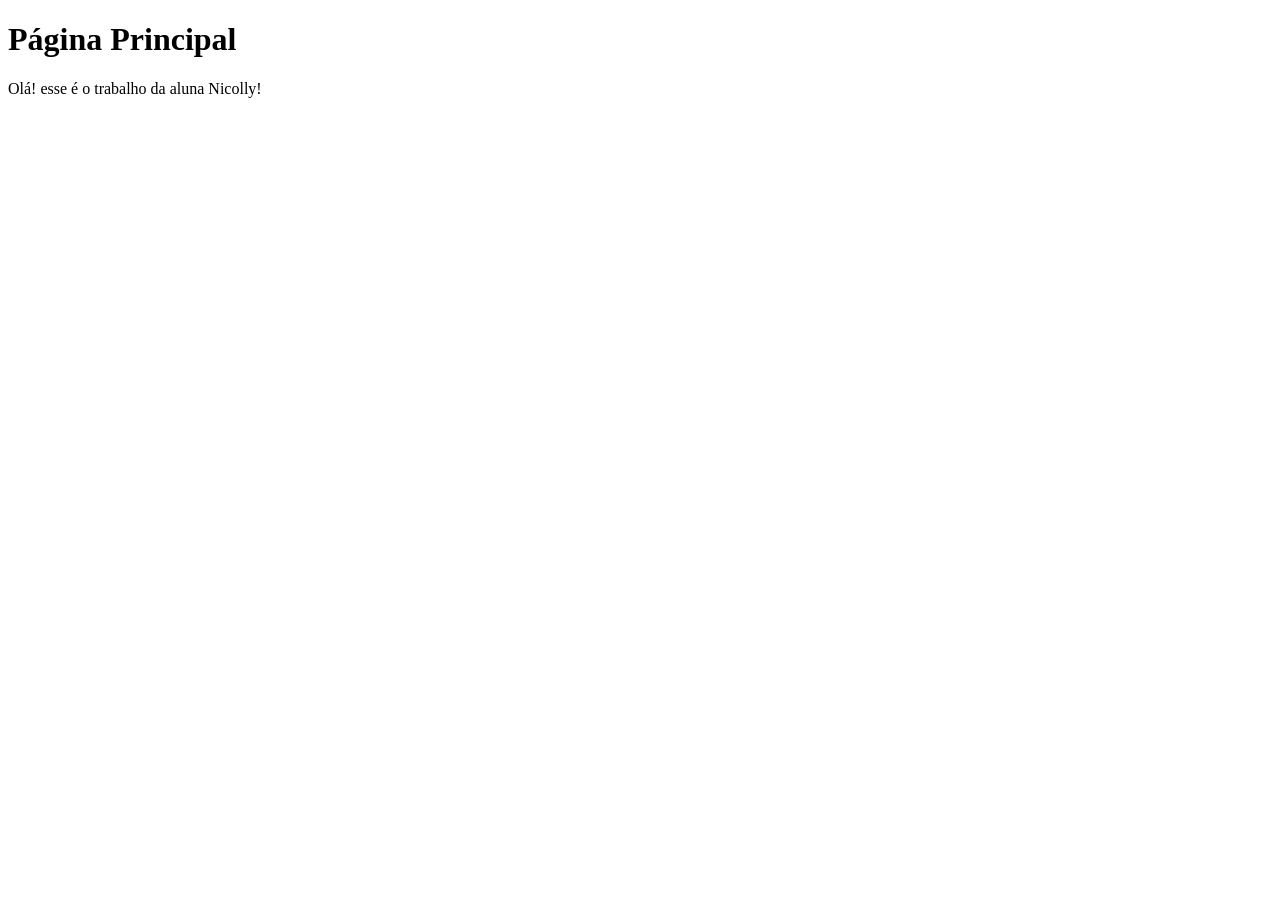
==== index.html @ 9501ff58 "Add files via upload" ====
<!DOCTYPE html>
<html lang="pt-BR">
<head>
    <meta charset="UTF-8">
    <meta name="viewport" content="width=device-width, initial-scale=1.0">
    <title>Trabalho da NIcolly</title>
</head>
<body>
<h1>Página Principal</h1>
<div> <class="cabeçalho"></class>
<p>Olá! esse é o trabalho da aluna Nicolly!</p>
</div>
</body>
</html>
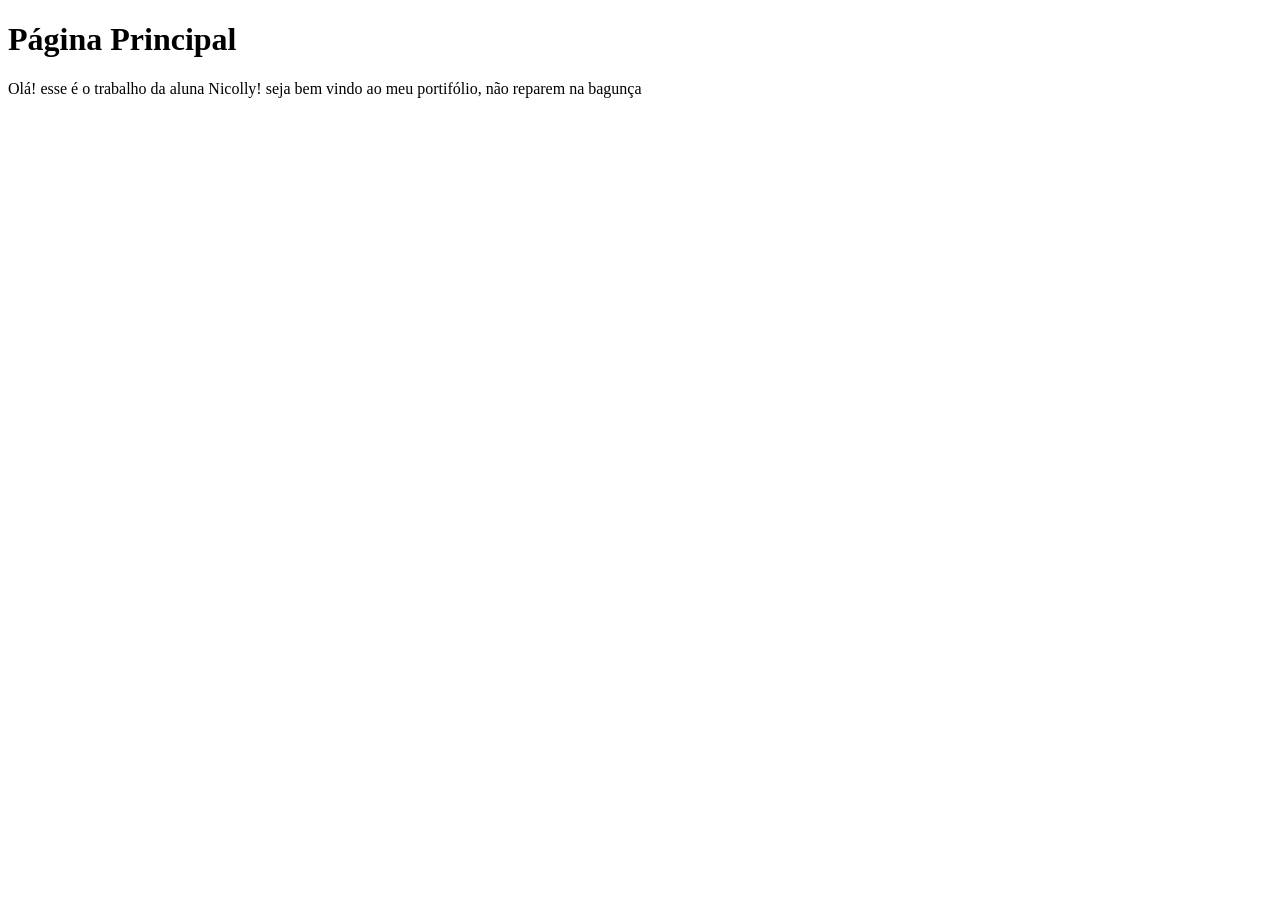
==== commit 8a21e995: "Add files via upload" ====
--- a/index.html
+++ b/index.html
@@ -8,7 +8,7 @@
 <body>
 <h1>Página Principal</h1>
 <div> <class="cabeçalho"></class>
-<p>Olá! esse é o trabalho da aluna Nicolly!</p>
+<p>Olá! esse é o trabalho da aluna Nicolly! seja bem vindo ao meu portifólio, não reparem na bagunça</p>
 </div>
 </body>
 </html>
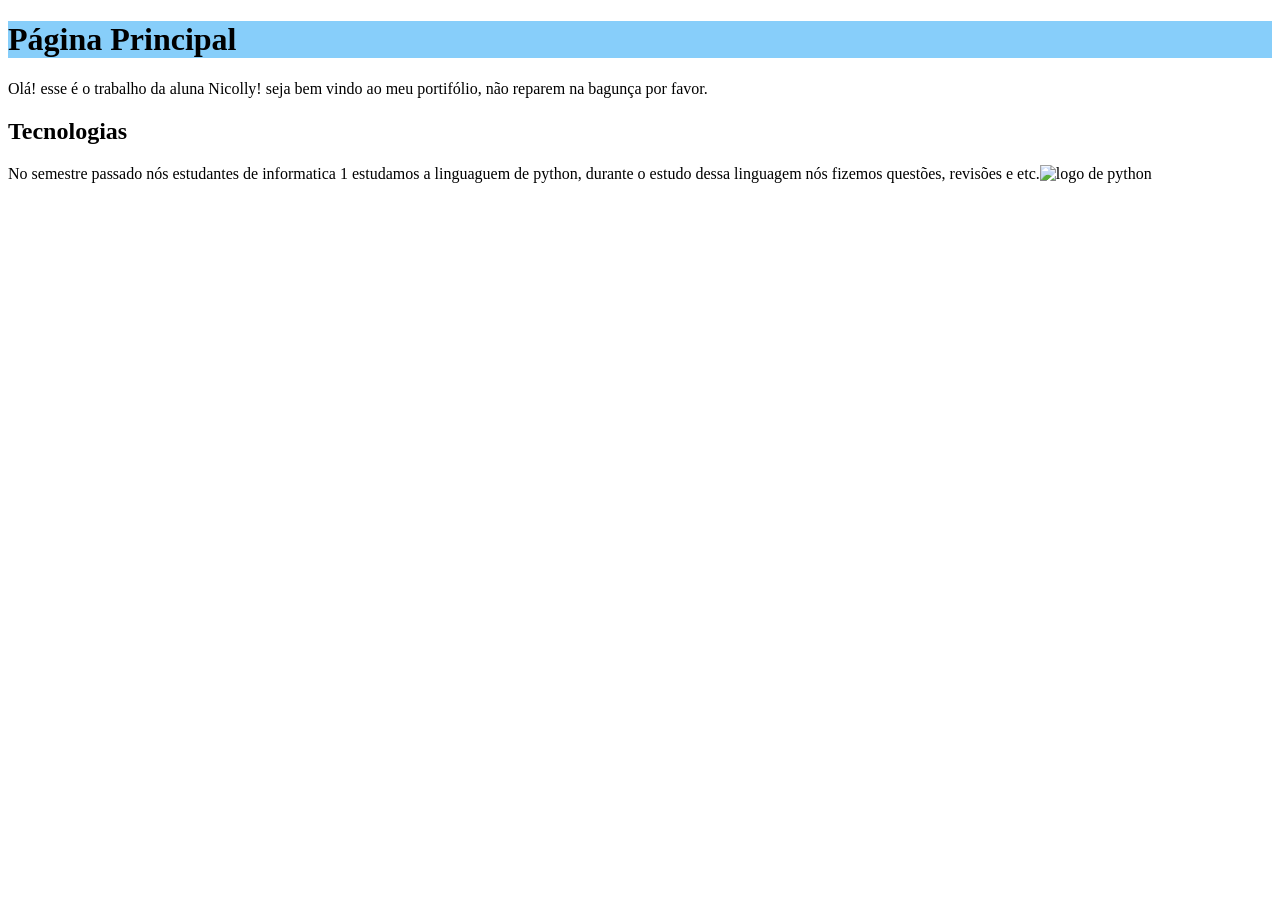
==== commit ebf8708f: "Add files via upload" ====
--- a/index.html
+++ b/index.html
@@ -4,11 +4,17 @@
     <meta charset="UTF-8">
     <meta name="viewport" content="width=device-width, initial-scale=1.0">
     <title>Trabalho da NIcolly</title>
+    <link rel="stylesheet" href="style.css">
 </head>
 <body>
 <h1>Página Principal</h1>
 <div> <class="cabeçalho"></class>
-<p>Olá! esse é o trabalho da aluna Nicolly! seja bem vindo ao meu portifólio, não reparem na bagunça</p>
+<p>Olá! esse é o trabalho da aluna Nicolly! seja bem vindo ao meu portifólio, não reparem na bagunça por favor.</p>
 </div>
+<h2> Tecnologias</h2>
+<div><class="tec">
+<p>No semestre passado nós estudantes de informatica 1 estudamos a linguaguem de python, durante o estudo dessa linguagem nós fizemos questões, revisões e etc.<img src="2022-07-19-Melhores-cursos-de-Python.jpg" alt="logo de python"> <br></p>
+
+</class></div>
 </body>
 </html>
--- a/style.css
+++ b/style.css
@@ -0,0 +1,4 @@
+h1 {
+    background-color: lightskyblue;
+    font-family: fantasy;
+}
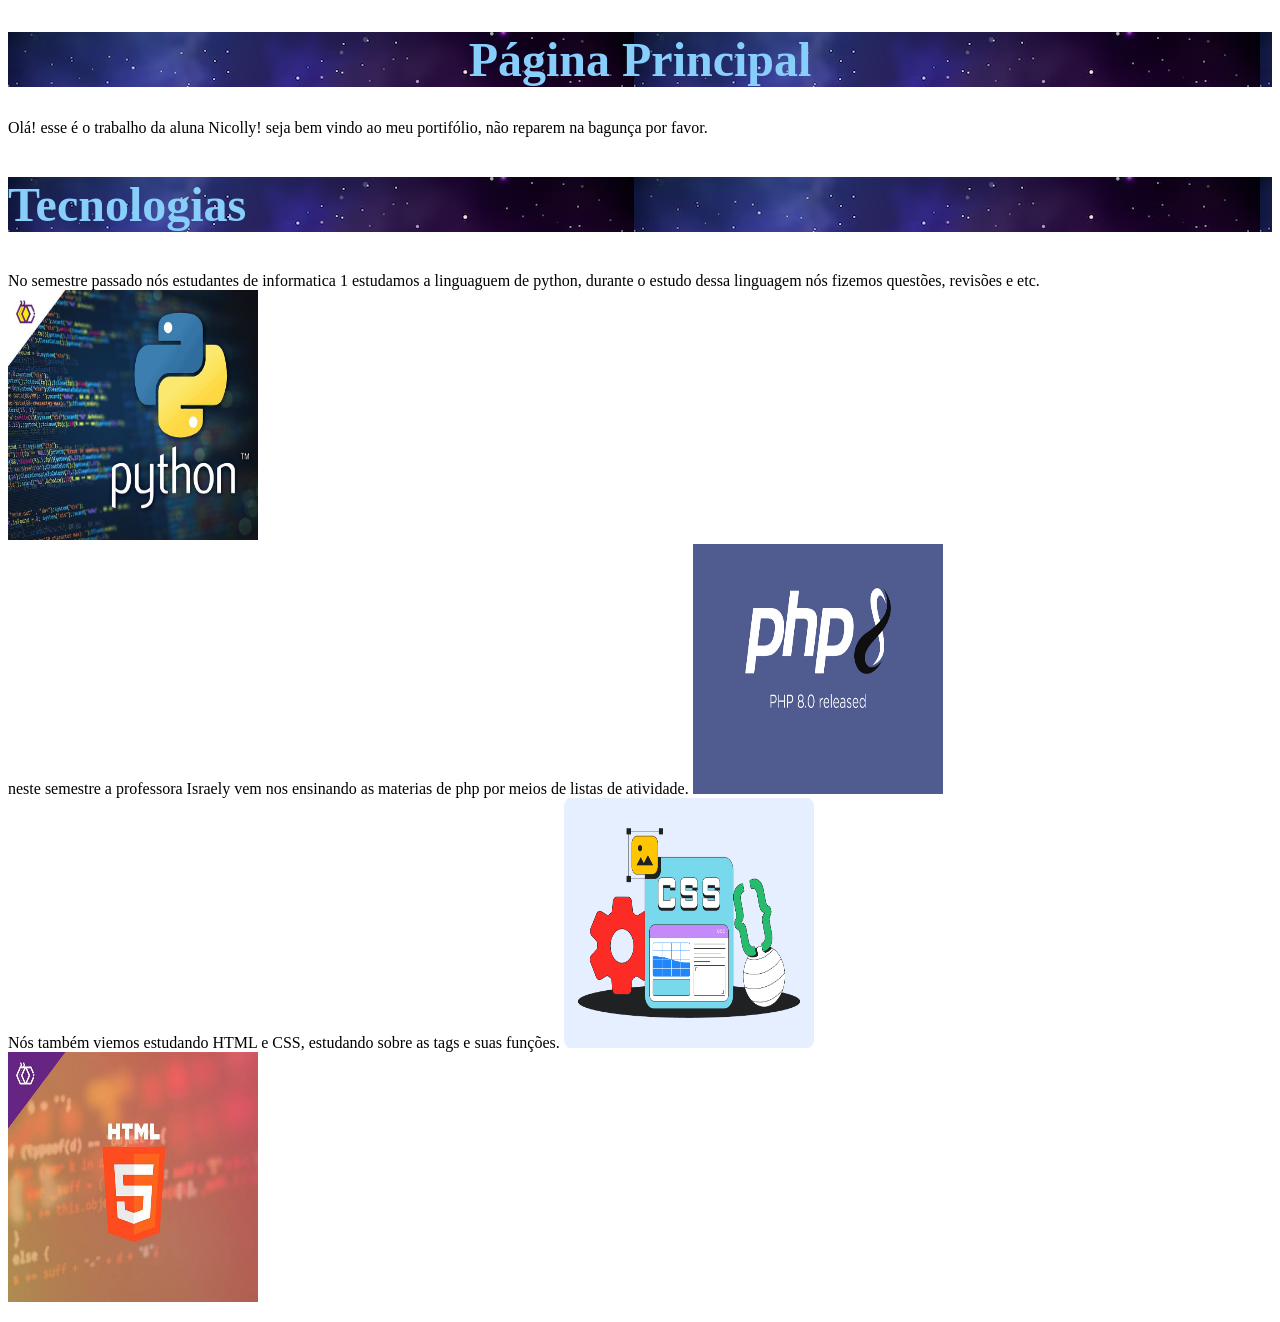
==== commit b2bb80ec: "Add files via upload" ====
--- a/index.html
+++ b/index.html
@@ -1,20 +1,34 @@
 <!DOCTYPE html>
 <html lang="pt-BR">
+
 <head>
     <meta charset="UTF-8">
     <meta name="viewport" content="width=device-width, initial-scale=1.0">
     <title>Trabalho da NIcolly</title>
     <link rel="stylesheet" href="style.css">
 </head>
+
 <body>
-<h1>Página Principal</h1>
-<div> <class="cabeçalho"></class>
-<p>Olá! esse é o trabalho da aluna Nicolly! seja bem vindo ao meu portifólio, não reparem na bagunça por favor.</p>
-</div>
-<h2> Tecnologias</h2>
-<div><class="tec">
-<p>No semestre passado nós estudantes de informatica 1 estudamos a linguaguem de python, durante o estudo dessa linguagem nós fizemos questões, revisões e etc.<img src="2022-07-19-Melhores-cursos-de-Python.jpg" alt="logo de python"> <br></p>
+    <h1>Página Principal</h1>
+    <div>
+        <class="cabeçalho">
+            </class>
+            <p>Olá! esse é o trabalho da aluna Nicolly! seja bem vindo ao meu portifólio, não reparem na bagunça por
+                favor.</p>
+    </div>
+    <h2> Tecnologias</h2>
+    <div>
+        <class="tec">
+            <p>No semestre passado nós estudantes de informatica 1 estudamos a linguaguem de python, durante o estudo
+                dessa linguagem nós fizemos questões, revisões e etc. <br><img src="2022-07-19-Melhores-cursos-de-Python.jpg"
+                    alt="logo de python" width="250px" height="250px"> <br> neste semestre a professora Israely vem nos ensinando as materias de php
+                por meios de listas de atividade. <img src="1_Ns_SJOyb_lt51pivzc1r0w.png" alt="logo de PHP." width="250px" height="250px"><br>Nós
+                também viemos estudando HTML e CSS, estudando sobre as tags e suas funções. <img src="hero-css.png"
+                    alt="logo de CSS" width="250px" height="250px"><br><img src="images.jpg" alt="logo de HTML" width="250px" height="250px"> </p>
 
-</class></div>
+            </class>
+    </div>
+
 </body>
+
 </html>
--- a/style.css
+++ b/style.css
@@ -1,4 +1,24 @@
-h1 {
+h1{
+font-size: clamp(2rem, 4vw, 3rem);
+  text-align: center;
+    color: lightskyblue;
     background-color: lightskyblue;
+    background-image: url(fundo-galaxia-realista_23-2148991322.avif)
+
+}
+.cabeçalho {
+    font-size: clamp(1rem, 4vw, 3rem);
     font-family: fantasy;
 }
+
+h2 {
+    color: lightskyblue;
+    background-image: url(fundo-galaxia-realista_23-2148991322.avif);
+    font-size: clamp(2rem, 4vw, 3rem);
+    text-align: center;
+    display: flex;
+}
+.tec {
+ font-size: clamp(1rem, 4vw, 3rem);
+font-family: fantasy;
+}
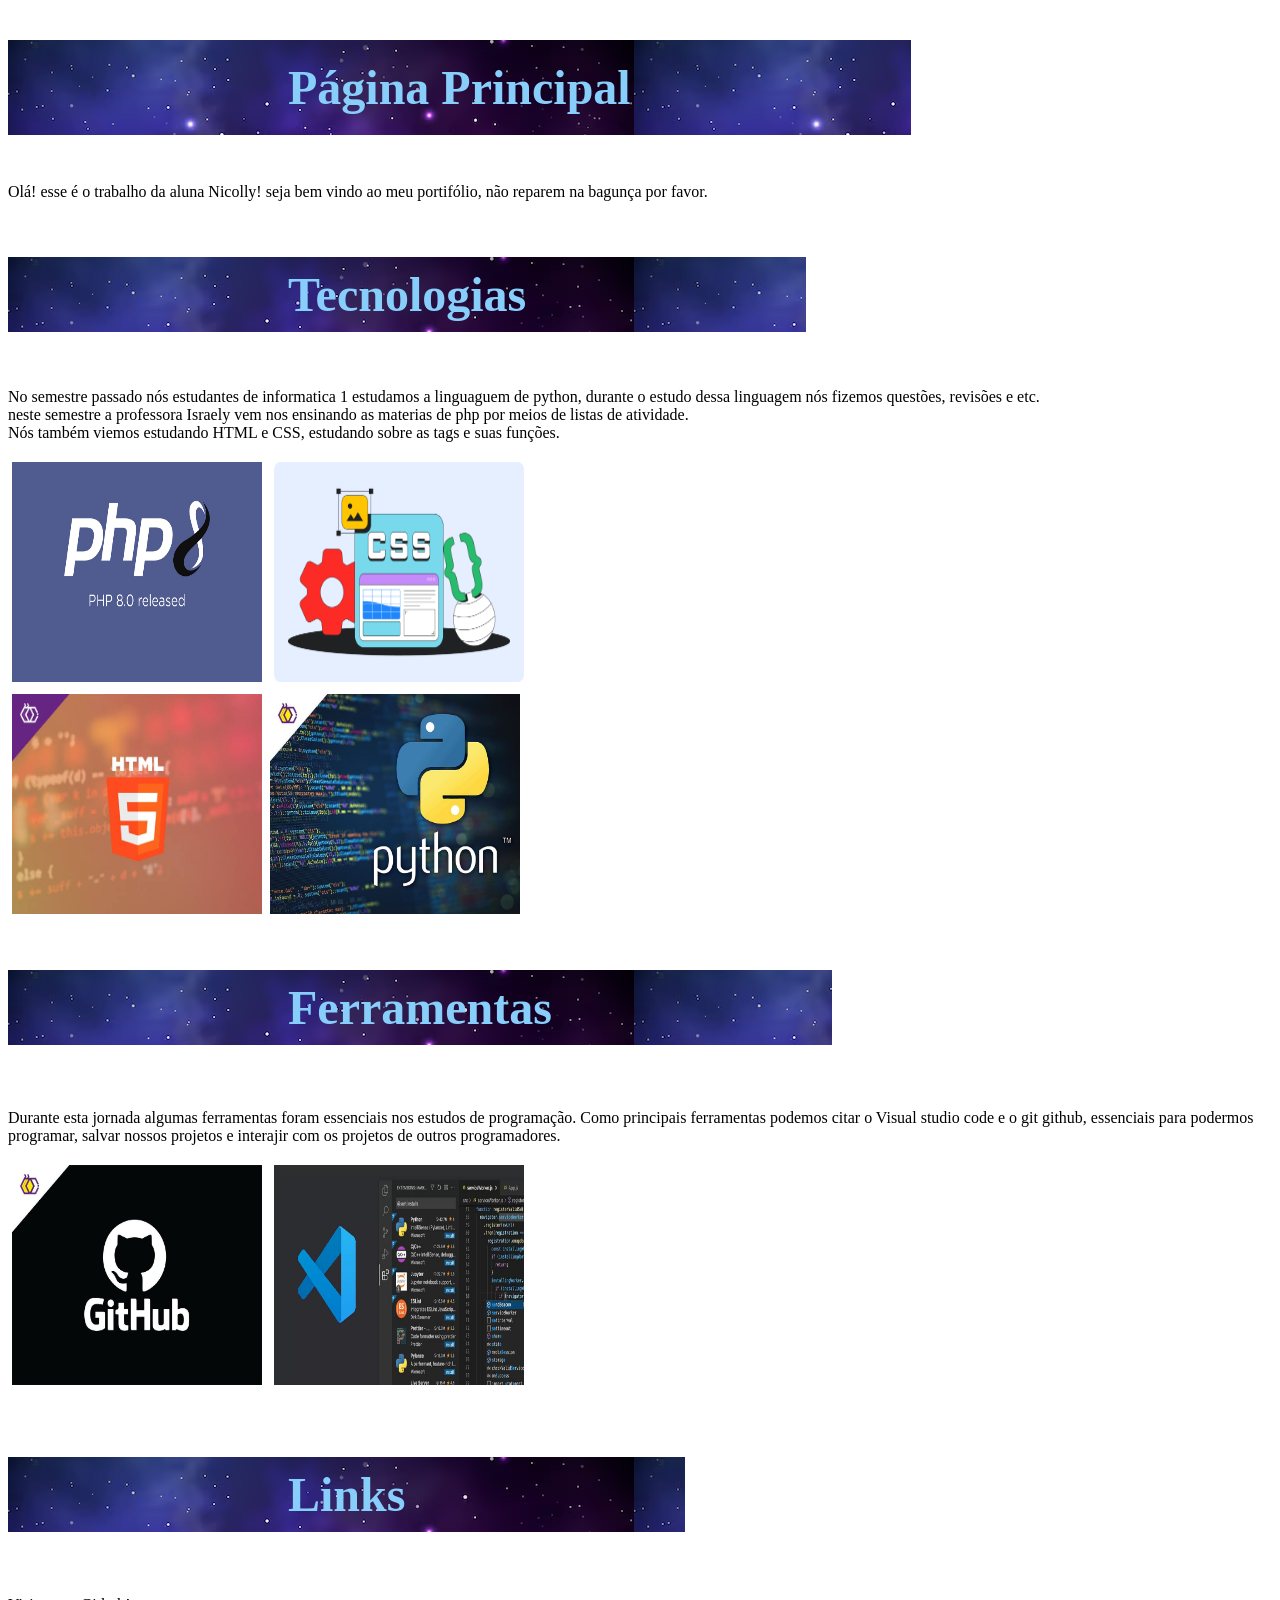
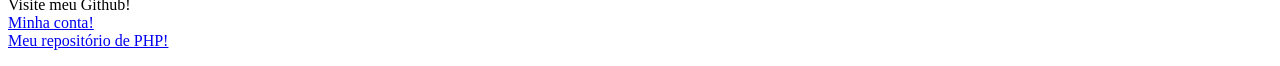
==== commit 7ba2ceff: "Add files via upload" ====
--- a/index.html
+++ b/index.html
@@ -20,14 +20,28 @@
     <div>
         <class="tec">
             <p>No semestre passado nós estudantes de informatica 1 estudamos a linguaguem de python, durante o estudo
-                dessa linguagem nós fizemos questões, revisões e etc. <br><img src="2022-07-19-Melhores-cursos-de-Python.jpg"
-                    alt="logo de python" width="250px" height="250px"> <br> neste semestre a professora Israely vem nos ensinando as materias de php
-                por meios de listas de atividade. <img src="1_Ns_SJOyb_lt51pivzc1r0w.png" alt="logo de PHP." width="250px" height="250px"><br>Nós
-                também viemos estudando HTML e CSS, estudando sobre as tags e suas funções. <img src="hero-css.png"
-                    alt="logo de CSS" width="250px" height="250px"><br><img src="images.jpg" alt="logo de HTML" width="250px" height="250px"> </p>
+                dessa linguagem nós fizemos questões, revisões e etc.<br> neste semestre a professora Israely vem nos ensinando as materias de php
+                por meios de listas de atividade. <br>Nós
+                também viemos estudando HTML e CSS, estudando sobre as tags e suas funções. </p>
 
             </class>
     </div>
+    <div> <class="imagens">
+<img src="1_Ns_SJOyb_lt51pivzc1r0w.png" alt="logo de PHP." width="250px" height="220px" style="margin: 4px;">  <img src="hero-css.png"
+                    alt="logo de CSS" width="250px" height="220px" style="margin: 4px;"><br><img src="images.jpg" alt="logo de HTML" width="250px" height="220px" style="margin: 4px;"><img src="2022-07-19-Melhores-cursos-de-Python.jpg"
+                    alt="logo de python" width="250px" height="220px" style="margin: 4px;">
+    </class></div>
+<h3>Ferramentas</h3>
+<div><class="ferramentas">
+<p>Durante esta jornada algumas ferramentas foram essenciais nos estudos de programação. Como principais ferramentas podemos citar o Visual studio code e o git github, essenciais para podermos programar, salvar nossos projetos e interajir com os projetos de outros programadores.</p>
+</class></div>
+<div><class="img2">
+    <img src="2022-08-18-GitHub.jpg" alt="logo do github" width="250px" height="220px"  style="margin: 4px;"> <img src="VS-code.webp" alt="logo do VScode" width="250px" height="220px" style="margin: 4px;">
+</class></div>
+<h4>Links</h4>
+<div><class="link">
+    Visite meu Github!<br><a href="https://github.com/annysilva76-code">Minha conta!</a><br><a href="https://github.com/annysilva76-code/atividadelogica">Meu repositório de PHP!</a></p>
+</class></div>
 
 </body>
 
--- a/style.css
+++ b/style.css
@@ -1,4 +1,6 @@
 h1{
+ display: inline-block;
+  padding: 20px 280px;
 font-size: clamp(2rem, 4vw, 3rem);
   text-align: center;
     color: lightskyblue;
@@ -9,6 +11,8 @@
 .cabeçalho {
     font-size: clamp(1rem, 4vw, 3rem);
     font-family: fantasy;
+    flex: auto;
+    text-align: center;
 }
 
 h2 {
@@ -16,9 +20,56 @@
     background-image: url(fundo-galaxia-realista_23-2148991322.avif);
     font-size: clamp(2rem, 4vw, 3rem);
     text-align: center;
-    display: flex;
+ display: inline-block;
+  padding: 10px 280px;
 }
 .tec {
  font-size: clamp(1rem, 4vw, 3rem);
 font-family: fantasy;
+  text-align: center;
 }
+.imagens {
+     width: 250px;
+     height: 250px;
+     display: flexbox;
+     gap: calc(20px 35px);
+     display: grid;
+  grid-template-columns: repeat(3, 1fr);
+   border: 1px solid #b189d4;
+  border-radius: 8px;
+  padding: 16px;
+  box-shadow: 0 4px 8px rgba(107, 85, 118, 0.1);
+}
+h3{
+     color: lightskyblue;
+    background-image: url(fundo-galaxia-realista_23-2148991322.avif);
+    font-size: clamp(2rem, 4vw, 3rem);
+    text-align: center;
+ display: inline-block;
+  padding: 10px 280px;
+}
+.ferramentas{
+     font-size: clamp(1rem, 4vw, 3rem);
+    font-family: fantasy;
+    flex: auto;
+      text-align: center;
+}
+h4{
+    color: lightskyblue;
+    background-image: url(fundo-galaxia-realista_23-2148991322.avif);
+    font-size: clamp(2rem, 4vw, 3rem);
+    text-align: center;
+ display: inline-block;
+  padding: 10px 280px;
+}
+.link{
+      font-size: clamp(1rem, 4vw, 3rem);
+    font-family: fantasy;
+    flex: auto;
+      text-align: center;
+      color: rgb(72, 2, 106);
+
+}
+a:hover{
+    color: indigo;
+}
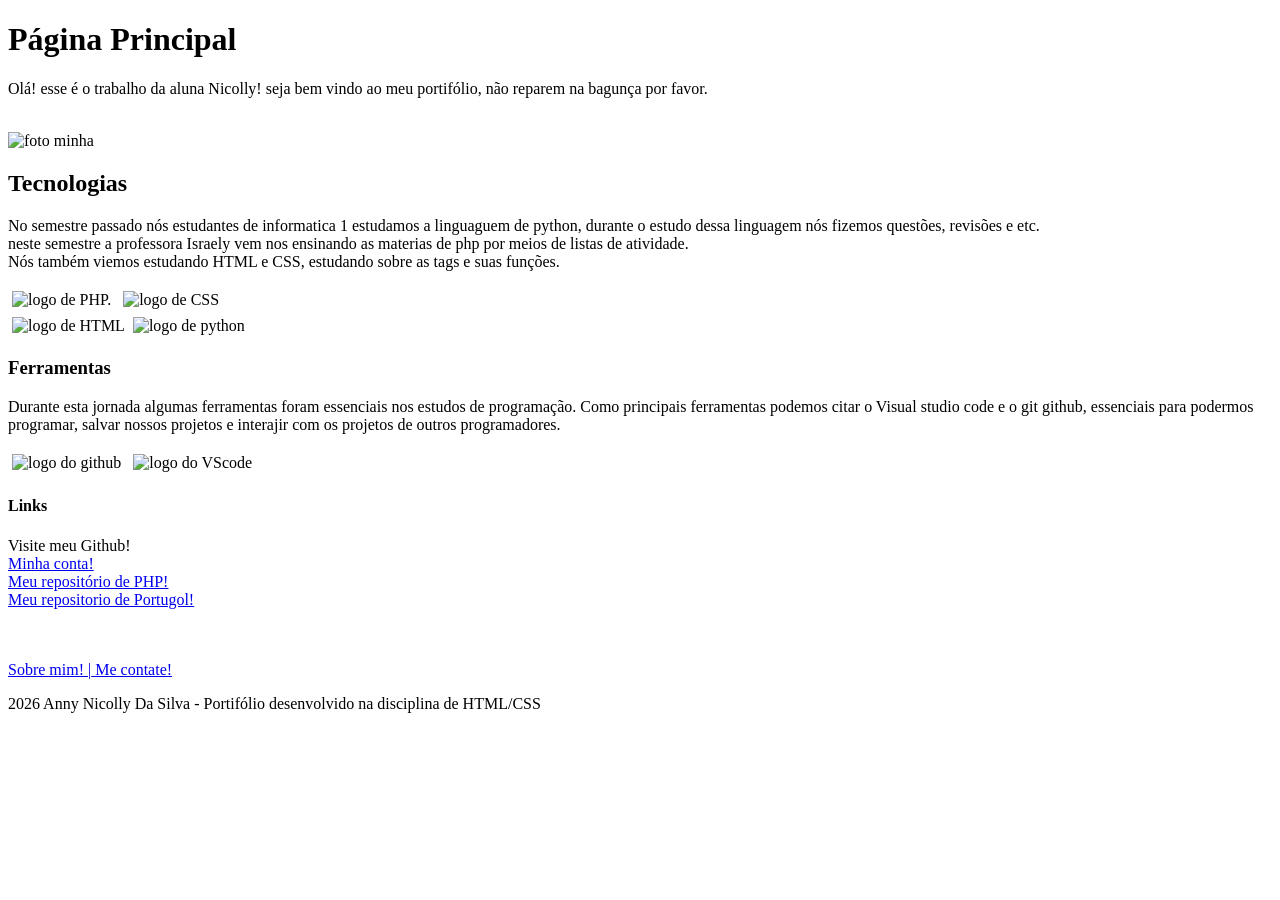
==== commit 1fcc0710: "Add files via upload" ====
--- a/index.html
+++ b/index.html
@@ -5,7 +5,7 @@
     <meta charset="UTF-8">
     <meta name="viewport" content="width=device-width, initial-scale=1.0">
     <title>Trabalho da NIcolly</title>
-    <link rel="stylesheet" href="style.css">
+    <link rel="stylesheet" href="css/style.css">
 </head>
 
 <body>
@@ -14,35 +14,58 @@
         <class="cabeçalho">
             </class>
             <p>Olá! esse é o trabalho da aluna Nicolly! seja bem vindo ao meu portifólio, não reparem na bagunça por
-                favor.</p>
+                favor.</p><br><div><class="avatar">
+<img src="img/7ca8f69f5916adaa4d1b2c5c2e289d01_0.jpeg" alt="foto minha" width="200px" height="300px" border-radius="50%">
+                </class></div>
     </div>
     <h2> Tecnologias</h2>
     <div>
         <class="tec">
             <p>No semestre passado nós estudantes de informatica 1 estudamos a linguaguem de python, durante o estudo
-                dessa linguagem nós fizemos questões, revisões e etc.<br> neste semestre a professora Israely vem nos ensinando as materias de php
+                dessa linguagem nós fizemos questões, revisões e etc.<br> neste semestre a professora Israely vem nos
+                ensinando as materias de php
                 por meios de listas de atividade. <br>Nós
                 também viemos estudando HTML e CSS, estudando sobre as tags e suas funções. </p>
 
             </class>
     </div>
-    <div> <class="imagens">
-<img src="1_Ns_SJOyb_lt51pivzc1r0w.png" alt="logo de PHP." width="250px" height="220px" style="margin: 4px;">  <img src="hero-css.png"
-                    alt="logo de CSS" width="250px" height="220px" style="margin: 4px;"><br><img src="images.jpg" alt="logo de HTML" width="250px" height="220px" style="margin: 4px;"><img src="2022-07-19-Melhores-cursos-de-Python.jpg"
-                    alt="logo de python" width="250px" height="220px" style="margin: 4px;">
-    </class></div>
-<h3>Ferramentas</h3>
-<div><class="ferramentas">
-<p>Durante esta jornada algumas ferramentas foram essenciais nos estudos de programação. Como principais ferramentas podemos citar o Visual studio code e o git github, essenciais para podermos programar, salvar nossos projetos e interajir com os projetos de outros programadores.</p>
-</class></div>
-<div><class="img2">
-    <img src="2022-08-18-GitHub.jpg" alt="logo do github" width="250px" height="220px"  style="margin: 4px;"> <img src="VS-code.webp" alt="logo do VScode" width="250px" height="220px" style="margin: 4px;">
-</class></div>
-<h4>Links</h4>
-<div><class="link">
-    Visite meu Github!<br><a href="https://github.com/annysilva76-code">Minha conta!</a><br><a href="https://github.com/annysilva76-code/atividadelogica">Meu repositório de PHP!</a></p>
-</class></div>
-
-</body>
+    <div>
+        <class="imagens">
+            <img src="img/1_Ns_SJOyb_lt51pivzc1r0w.png" alt="logo de PHP." width="250px" height="220px"
+                style="margin: 4px;"> <img src="img/hero-css.png" alt="logo de CSS" width="250px" height="220px"
+                style="margin: 4px;"><br><img src="img/images.jpg" alt="logo de HTML" width="250px" height="220px"
+                style="margin: 4px;"><img src="img/2022-07-19-Melhores-cursos-de-Python.jpg" alt="logo de python"
+                width="250px" height="220px" style="margin: 4px;">
+            </class>
+    </div>
+    <h3>Ferramentas</h3>
+    <div>
+        <class="ferramentas">
+            <p>Durante esta jornada algumas ferramentas foram essenciais nos estudos de programação. Como principais
+                ferramentas podemos citar o Visual studio code e o git github, essenciais para podermos programar,
+                salvar nossos projetos e interajir com os projetos de outros programadores.</p>
+            </class>
+    </div>
+    <div>
+        <class="img2">
+            <img src="img/2022-08-18-GitHub.jpg" alt="logo do github" width="250px" height="220px" style="margin: 4px;">
+            <img src="img/VS-code.webp" alt="logo do VScode" width="250px" height="220px" style="margin: 4px;">
+            </class>
+    </div>
+    <h4>Links</h4>
+    <div>
+        <class="link">
+            Visite meu Github!<br><a href="https://github.com/annysilva76-code">Minha conta!</a><br>
+            <a href="https://github.com/annysilva76-code/atividadelogica">Meu repositório de PHP!</a><br>
+            <a href="https://github.com/annysilva76-code/portugol">Meu repositorio de Portugol!</a></p>
+            </class>
+    </div>
+    <br><br>
+    <div>
+        <class="botão">
+<a href="sobre.html">Sobre mim! |</a><a href="contato.html"> Me contate!</a>
+            </class>
+    </div>
+    <p>2026 Anny Nicolly Da Silva - Portifólio desenvolvido na disciplina de HTML/CSS</p>
 
 </html>
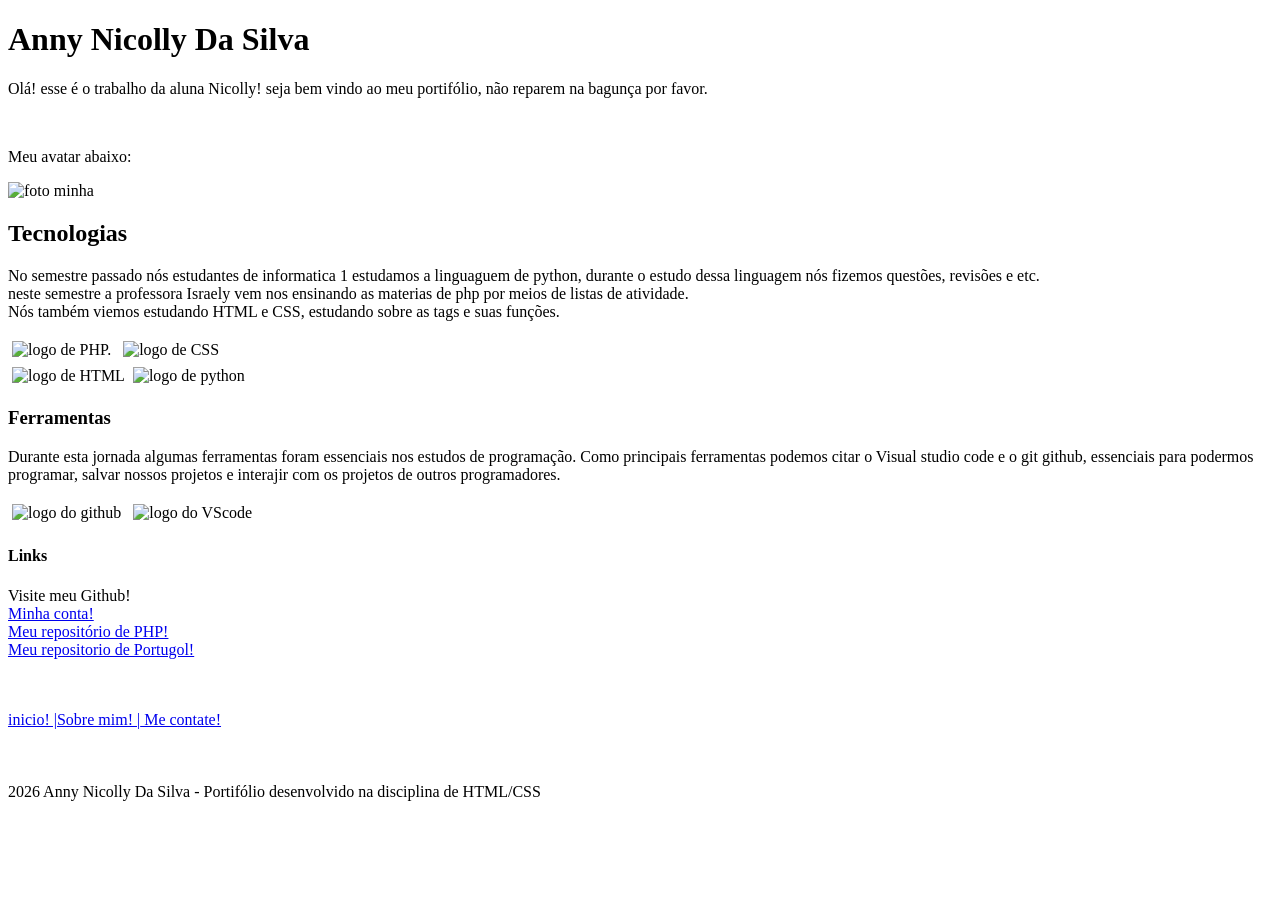
==== commit e58e28e1: "Add files via upload" ====
--- a/index.html
+++ b/index.html
@@ -9,12 +9,12 @@
 </head>
 
 <body>
-    <h1>Página Principal</h1>
+    <h1>Anny Nicolly Da Silva</h1>
     <div>
         <class="cabeçalho">
             </class>
             <p>Olá! esse é o trabalho da aluna Nicolly! seja bem vindo ao meu portifólio, não reparem na bagunça por
-                favor.</p><br><div><class="avatar">
+                favor.</p><br><div><class="avatar"><p>Meu avatar abaixo:</p>
 <img src="img/7ca8f69f5916adaa4d1b2c5c2e289d01_0.jpeg" alt="foto minha" width="200px" height="300px" border-radius="50%">
                 </class></div>
     </div>
@@ -61,11 +61,8 @@
             </class>
     </div>
     <br><br>
-    <div>
-        <class="botão">
-<a href="sobre.html">Sobre mim! |</a><a href="contato.html"> Me contate!</a>
-            </class>
-    </div>
-    <p>2026 Anny Nicolly Da Silva - Portifólio desenvolvido na disciplina de HTML/CSS</p>
+
+<nav><a href="index.html"> inicio! |</a><a href="sobre.html">Sobre mim! |</a><a href="contato.html"> Me contate! </a></nav><br><br><Br>
+    <footer>2026 Anny Nicolly Da Silva - Portifólio desenvolvido na disciplina de HTML/CSS</footer>
 
 </html>
